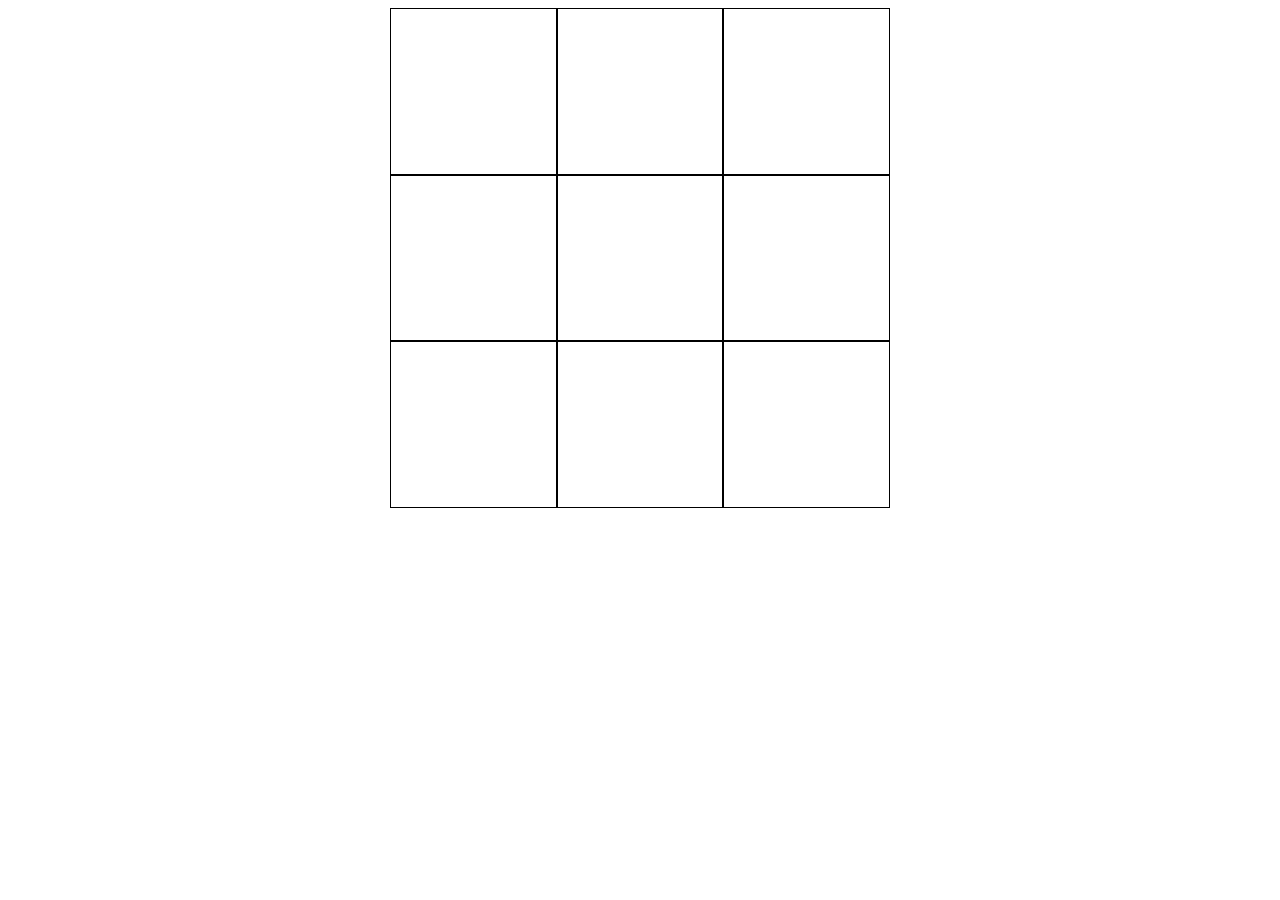
==== ticTacToe.html @ bddd9b80 "initial commit" ====
<!DOCTYPE html>
<html lang="en">
  <head>
    <meta charset="UTF-8" />
    <meta name="viewport" content="width=device-width, initial-scale=1.0" />
    <title>Document</title>
    <style>
      #board {
        width: 500px;
        height: 500px;
        margin-inline: auto;
        display: grid;
        grid-template-columns: repeat(3, 1fr);
      }

      #board > div {
        border: 1px solid black;
        text-align: center;
      }
    </style>
  </head>
  <body>
    <main id="board">
      <div id="box1"></div>
      <div id="box2"></div>
      <div id="box3"></div>
      <div id="box4"></div>
      <div id="box5"></div>
      <div id="box6"></div>
      <div id="box7"></div>
      <div id="box8"></div>
      <div id="box9"></div>
    </main>
  </body>
  <script>
    const boxes = document.querySelectorAll("#board div");
    const playerInputs = [];
    const player1 = "X";
    const player2 = "O";

    let turn = 0;
    let nextTurn = player1;

    for (let i = 0; i < boxes.length; i++) {
      let box = boxes[i];
      box.addEventListener("click", () => {
        if (turn === 9) {
          const ans = checkWinner(playerInputs);
          console.log(ans);
        }else{
        turn += 1;
        box.textContent = nextTurn;
        playerInputs[i] = nextTurn;
        nextTurn = nextTurn === player1 ? player2 : player1;
        }

      });
    }

    function checkWinner(arr) {
      const winPatterns = [
        [0, 1, 2],
        [3, 4, 5],
        [6, 7, 8],
        [0, 3, 6],
        [1, 4, 7],
        [2, 5, 8],
        [2, 4, 6],
        [0, 4, 8],
      ];

      let result = "Draw";

      for (let i = 0; i < winPatterns.length; i++) {
        let [a, b, c] = winPatterns[i];
        let condition =
          arr[a] === arr[b] && arr[b] === arr[c] && arr[c] === arr[a];

        if (condition) {
          result = arr[a];
        }
      }

      return result === "Draw" ? "The match is a draw" : `Winner is ${result}`;
    }

    // 1. Show the inputs and whose turn in the screen.
    // 2. Check for winner in every click and do auto check if all 9 clicks are over.
    // 3. Do not allow click after 9 click.
    // 4. Show to winner on screen.
    // 5. Make the codebase modular.
  </script>
</html>
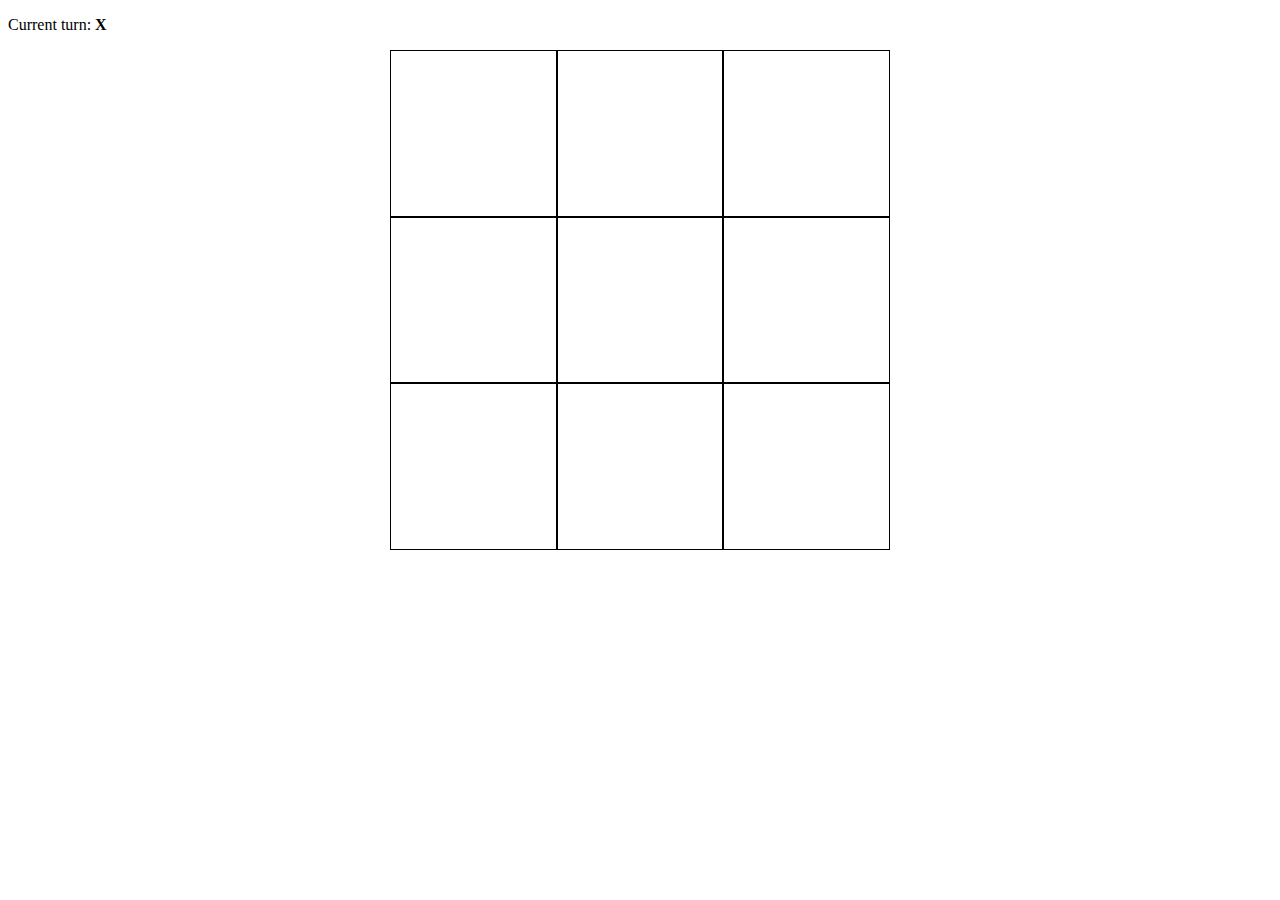
==== commit 22613c9b: "add: show current turn" ====
--- a/ticTacToe.html
+++ b/ticTacToe.html
@@ -4,22 +4,13 @@
     <meta charset="UTF-8" />
     <meta name="viewport" content="width=device-width, initial-scale=1.0" />
     <title>Document</title>
-    <style>
-      #board {
-        width: 500px;
-        height: 500px;
-        margin-inline: auto;
-        display: grid;
-        grid-template-columns: repeat(3, 1fr);
-      }
-
-      #board > div {
-        border: 1px solid black;
-        text-align: center;
-      }
-    </style>
+    <link rel="stylesheet" href="styles.css" />
   </head>
   <body>
+    <section id="game-detail">
+
+      <p id="show-turn">Current turn: <strong></strong></p>
+    </section>
     <main id="board">
       <div id="box1"></div>
       <div id="box2"></div>
@@ -32,62 +23,6 @@
       <div id="box9"></div>
     </main>
   </body>
-  <script>
-    const boxes = document.querySelectorAll("#board div");
-    const playerInputs = [];
-    const player1 = "X";
-    const player2 = "O";
+  <script src="index.js"></script>
 
-    let turn = 0;
-    let nextTurn = player1;
-
-    for (let i = 0; i < boxes.length; i++) {
-      let box = boxes[i];
-      box.addEventListener("click", () => {
-        if (turn === 9) {
-          const ans = checkWinner(playerInputs);
-          console.log(ans);
-        }else{
-        turn += 1;
-        box.textContent = nextTurn;
-        playerInputs[i] = nextTurn;
-        nextTurn = nextTurn === player1 ? player2 : player1;
-        }
-
-      });
-    }
-
-    function checkWinner(arr) {
-      const winPatterns = [
-        [0, 1, 2],
-        [3, 4, 5],
-        [6, 7, 8],
-        [0, 3, 6],
-        [1, 4, 7],
-        [2, 5, 8],
-        [2, 4, 6],
-        [0, 4, 8],
-      ];
-
-      let result = "Draw";
-
-      for (let i = 0; i < winPatterns.length; i++) {
-        let [a, b, c] = winPatterns[i];
-        let condition =
-          arr[a] === arr[b] && arr[b] === arr[c] && arr[c] === arr[a];
-
-        if (condition) {
-          result = arr[a];
-        }
-      }
-
-      return result === "Draw" ? "The match is a draw" : `Winner is ${result}`;
-    }
-
-    // 1. Show the inputs and whose turn in the screen.
-    // 2. Check for winner in every click and do auto check if all 9 clicks are over.
-    // 3. Do not allow click after 9 click.
-    // 4. Show to winner on screen.
-    // 5. Make the codebase modular.
-  </script>
 </html>
--- a/styles.css
+++ b/styles.css
@@ -0,0 +1,12 @@
+#board {
+        width: 500px;
+        height: 500px;
+        margin-inline: auto;
+        display: grid;
+        grid-template-columns: repeat(3, 1fr);
+      }
+
+      #board > div {
+        border: 1px solid black;
+        text-align: center;
+      }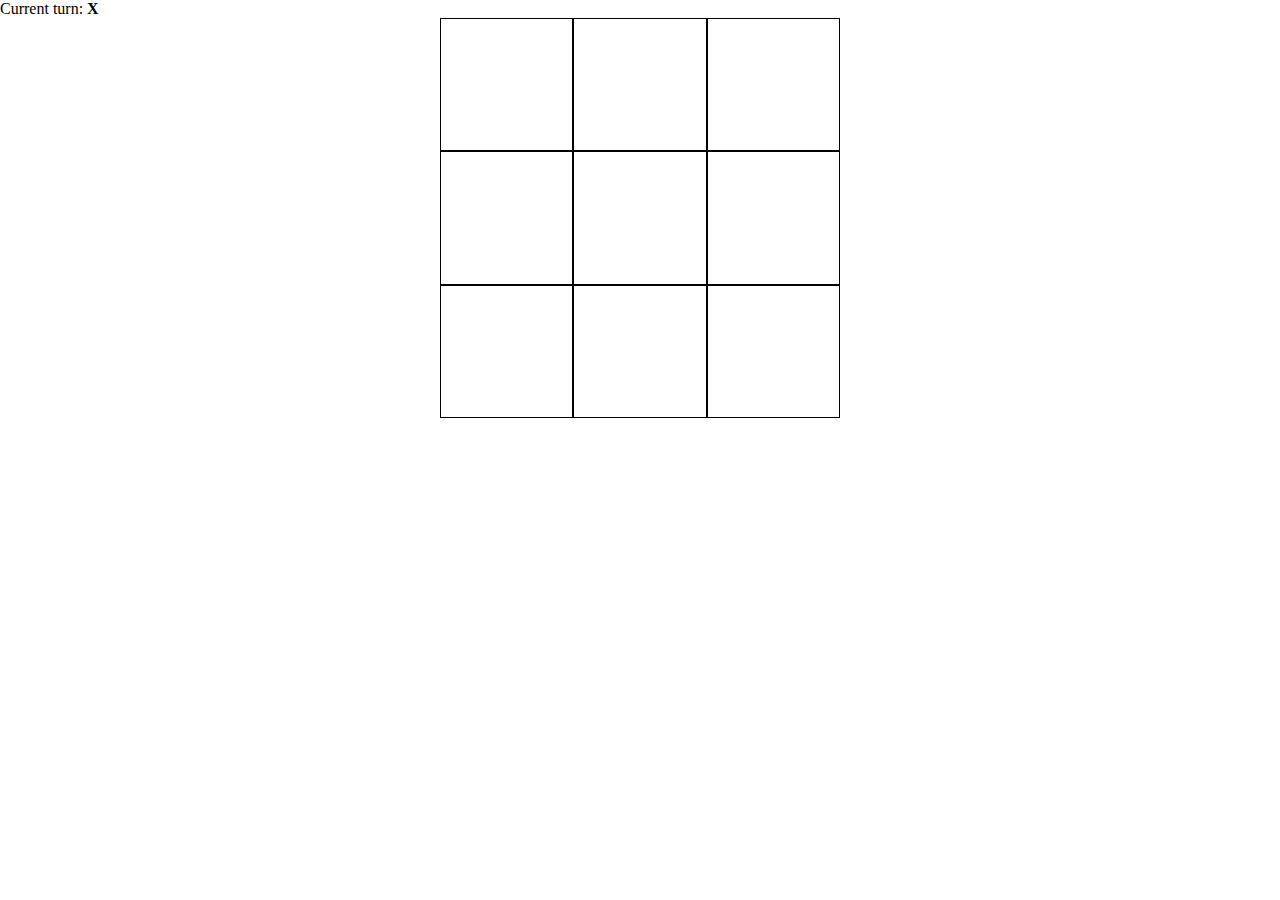
==== commit 4770f74c: "add: show winner" ====
--- a/ticTacToe.html
+++ b/ticTacToe.html
@@ -8,7 +8,6 @@
   </head>
   <body>
     <section id="game-detail">
-
       <p id="show-turn">Current turn: <strong></strong></p>
     </section>
     <main id="board">
@@ -22,7 +21,7 @@
       <div id="box8"></div>
       <div id="box9"></div>
     </main>
+    <p id="display-winner"></p>
   </body>
   <script src="index.js"></script>
-
 </html>
--- a/styles.css
+++ b/styles.css
@@ -1,12 +1,24 @@
+*{
+  padding: 0;
+  margin: 0;
+}
+
+
 #board {
-        width: 500px;
-        height: 500px;
+        width: 400px;
+        height: 400px;
         margin-inline: auto;
         display: grid;
         grid-template-columns: repeat(3, 1fr);
+        grid-template-rows: repeat(3, 1fr);
       }
 
       #board > div {
         border: 1px solid black;
-        text-align: center;
+        font-weight: 700;
+        font-size: 2rem;
+        display: flex;
+        align-items: center;
+        justify-content: center;
+        
       }